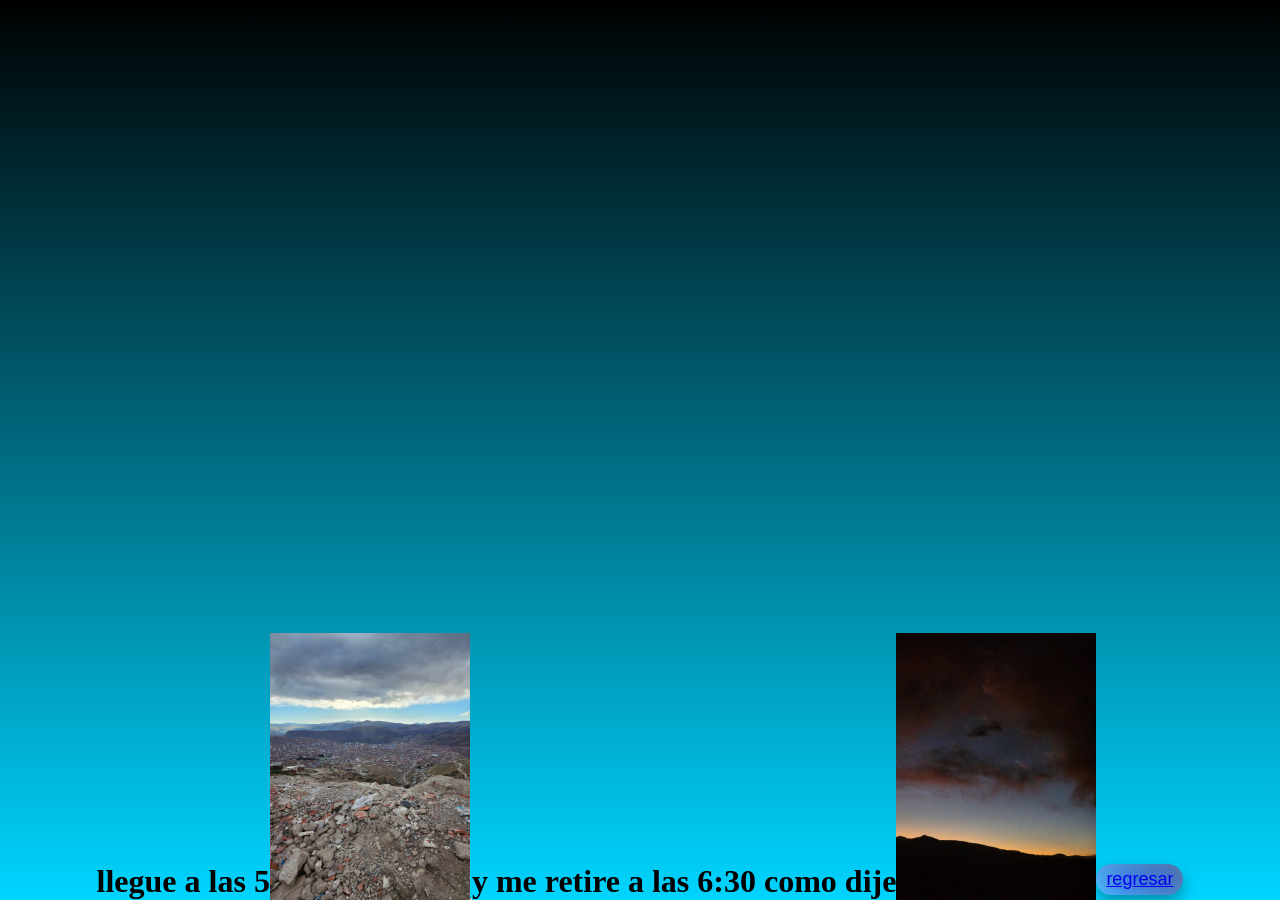
==== atardecer.html @ e9c6687a "Add files via upload" ====
<!DOCTYPE html>
<html lang="en">
<head>
    <meta charset="UTF-8">
    <meta name="viewport" content="width=device-width, initial-scale=1.0">
    <title>Document</title>
<link rel="stylesheet" href="style2.css" />

<h1>llegue a las 5</h1>
<img src="cinco.jpeg" width="200 200">
<hr>
<h1> y me retire a las 6:30 como dije </h1>
<img src="seis (1).jpeg" width="200 200">




<button class="botones"><a href="princi.html"><span>regresar</span></a></button>
</head>
<body>
    
</body>
</html>
---- style2.css ----
* {
    padding: 0;
    margin: 0;
    box-sizing: border-box;
}

:root {
    --color-bg: linear-gradient(to top, #00d4ff, #000); 
    --line-color: linear-gradient(to left top, #82ff86 20%, #144425, #104e1c);
    --flower-center: radial-gradient(circle, #000, #ff5e00);
    --leaf-color: radial-gradient(circle, #82ff86, #104e1c);
    --petal-color: radial-gradient(circle, #ff5e00, #ffbb00);
}

body {
    background-image: var(--color-bg);
    min-height: 100vh;
    display: flex;
    align-items: flex-end;
    justify-content: center;

    
}

#text {
    position: absolute;
    left: 10px;
    bottom: 10px;
    color: #fff;
    font-family: 'Pacifico', cursive;
    text-align: left;
    font-size: 20px;
    font-weight: 500;
}


@media screen and (max-width: 768px) {
    body {
        align-items: center;
    }
}

.flower_wrapper{
    position: absolute;
    left: 50%;
    bottom: 2vmin;
    animation: moving-flower-1 4s linear infinite;
}

.flower_stem{
    width: 2vmin;
    height: 65vmin;
    background-image: var(--line-color);
    border-radius: 4vmin;
    animation-delay: 0.3s;
}

.flower_center{
    position: absolute;
    top: 0vmin;
    left: 50%;
    z-index: 5;
    transform: translateX(-50%) rotate(-10deg);
    width: 20vmin;
    height: 20vmin;
    border-radius: 50%;
    background: var(--flower-center);
    animation: open-flower-middle 2s 0.4s backwards;
}

.flower_petal{
    position: absolute;
    left: 50%;
    z-index: 3;
    bottom: 55vmin;
    transform: translateX(-50%);
    width: 7vmin;
    height: 17vmin;
    height: 20vmin;
    background: var(--petal-color);
    clip-path: ellipse(50% 50% at 50% 50%);
    transform-origin: center bottom;
    animation: open-flower 2s 1s backwards;
}

.flower_petal-1{
    border-radius: 50% 50% 50% / 80% 80% 20% 20%;
    background-image: none;
    background: var(--petal-color);
    animation: open-flower 1.4s 1s backwards;
}
.flower_petal-2{
    transform: translateX(-50%) rotate(-30deg);
}
.flower_petal-3{
    transform: translateX(-50%) rotate(-60deg);
}
.flower_petal-4{
    transform: translateX(-50%) rotate(-90deg);
}
.flower_petal-5{
    transform: translateX(-50%) rotate(-120deg);
}
.flower_petal-6{
    transform: translateX(-50%) rotate(-150deg);
}
.flower_petal-7{
    transform: translateX(-50%) rotate(30deg);
}
.flower_petal-8{
    transform: translateX(-50%) rotate(60deg);
}
.flower_petal-9{
    transform: translateX(-50%) rotate(90deg);
}
.flower_petal-10{
    transform: translateX(-50%) rotate(120deg);
}
.flower_petal-11{
    transform: translateX(-50%) rotate(150deg);
}
.flower_petal-12{
    transform: translateX(-50%) rotate(180deg);
}

.flower_leaf{
    position: absolute;
    left: 60%;
    bottom: 18vmin;
    transform: translateX(-45%) rotate(80deg);
    width: 7vmin;
    height: 17vmin;
    background: var(--leaf-color);
    clip-path: none;
    border-radius: 10vmin 2vmin 10vmin 2vmin;
    transform-origin: center bottom;
}

.flower_leaf-1{
    bottom: 18vmin;
    transform: translateX(-45%) rotate(80deg);
}

.flower_leaf-2{
    bottom: 23vmin;
    transform: translateX(-55%) rotate(-80deg);
}

.flower_light{
    position: absolute;
    bottom: 70vmin;
    width: 1vmin;
    height: 1vmin;
    background-color: rgb(255, 251, 0);
    border-radius: 50%;
    filter: blur(0.2vmin);
    animation: light-ans 4s linear infinite backwards;
}

    .flower_light-1{
        left: -2vmin;
        animation-delay: 1s;
    }

    .flower_light-2{
        left: 3vmin;
        animation-delay: 0.5s;
    }

    .flower_light-3{
        left: -6vmin;
        animation-delay: 0.3s;
    }

    .flower_light-4{
        left: 6vmin;
        animation-delay: 0.9s;
    }

    .flower_light-5{
        left: -1vmin;
        animation-delay: 1.5s;
    }

    .flower_light-6{
        left: -4vmin;
        animation-delay: 3s;
    }

    .flower_light-7{
        left: 3vmin;
        animation-delay: 2s;
    }

    .flower_light-8{
        left: -6vmin;
        animation-delay: 3.5s;
    }

.light{
    position: absolute;
    bottom: 0vmin;
    width: 1vmin;
    height: 1vmin;
    background-color: rgb(255, 251, 0);
    border-radius: 50%;
    filter: blur(0.2vmin);
    animation: light-ans-background 7s linear infinite backwards;
}
    

    .light-1{
        left: 10vmin;
        animation-delay: 1s;
    }

    .light-2{
        left: 20vmin;
        animation-delay: 0.5s;
    }

    .light-3{
        left: 60vmin;
        animation-delay: 0.3s;
    }

    .light-4{
        left: 80vmin;
        animation-delay: 0.9s;
    }

    .light-5{
        left: 45vmin;
        animation-delay: 1.5s;
    }

    .light-6{
        left: 10vmin;
        animation-delay: 3s;
    }

    .light-7{
        left: 90vmax;
        animation-delay: 2s;
    }

    .light-8{
        left: 60vmax;
        animation-delay: 3.5s;
    }

    .light-9{
        left: 70vmax;
        animation-delay: 2s;
    }

    .light-10{
        left: 95vmax;
        animation-delay: 3.5s;
    }

    .light-11{
        left: 75vmax;
        animation-delay: 3s;
    }

    .light-12{
        left: 85vmax;
        animation-delay: 0.5s;
    }

@keyframes open-flower-leaves{
    0%{
        opacity: 0;
        transform: translateX(-50%) scale(0);
    }
}

@keyframes open-flower{
    0%{
        transform: translateX(-50%) rotate(0);
    }
}

@keyframes open-flower-middle{
    0%{
        opacity: 0;
        transform: translateX(-50%) scale(0);
    }
}

@keyframes light-ans {
    0% {
      opacity: 0;
      transform: translateY(0vmin);
    }
  
    25% {
      opacity: 1;
      transform: translateY(-5vmin) translateX(-2vmin);
    }
  
    50% {
      opacity: 1;
      transform: translateY(-15vmin) translateX(2vmin);
      filter: blur(0.2vmin);
    }
  
    75% {
      transform: translateY(-20vmin) translateX(-2vmin);
      filter: blur(0.2vmin);
    }
  
    100% {
      transform: translateY(-30vmin);
      opacity: 0;
      filter: blur(1vmin);
    }
}

@keyframes light-ans-background {
    0% {
      opacity: 0;
      transform: translateY(0vmin);
    }
  
    25% {
      opacity: 1;
      transform: translateY(-10vmin) translateX(-2vmin);
    }
  
    50% {
      opacity: 1;
      transform: translateY(-20vmin) translateX(2vmin);
      filter: blur(0.2vmin);
    }
  
    60% {
      transform: translateY(-30vmin) translateX(-2vmin);
      filter: blur(0.2vmin);
    }
  
    70% {
        transform: translateY(-40vmin) translateX(2vmin);
        filter: blur(0.2vmin);
    }

    80% {
        transform: translateY(-50vmin) translateX(-2vmin);
        filter: blur(0.2vmin);
    }

    100% {
      transform: translateY(-60vmin);
      opacity: 0;
      filter: blur(1vmin);
    }
}


@media (max-width: 758px) {
    .carta {
        max-width: 100%; /* Cambiar el ancho máximo para que ocupe todo el ancho */
        max-height: none; /* Eliminar la altura máxima para que sea variable */
        position: relative; /* Cambiar la posición a relativa para que siga el flujo del documento */
        margin: 0 20px 450px 20px; /* Centrar horizontalmente y agregar margen inferior */
    }
    h1{
        color: black;
        font-size: 15px;
        font-weight: 400;
        text-align: justify;
    }
}
.botones {
   padding: 5px 10px;
        font-size: 18px;
        font-family: "Poppins", sans-serif;
        font-weight: 5;
        color: #70beef;
        background: linear-gradient(45deg, #4EBCFF,  #5374A7);
        border: none;
        border-radius: 50px;
        cursor: pointer;
        box-shadow: 0 8px 15px rgba(0, 0, 0, 0.3);
        transition: all 0.3s ease;
        position: relative;
        overflow: hidden;
        z-index: 999;
        margin: 5px 0;
    text-shadow:0 0 20px currentColor;}
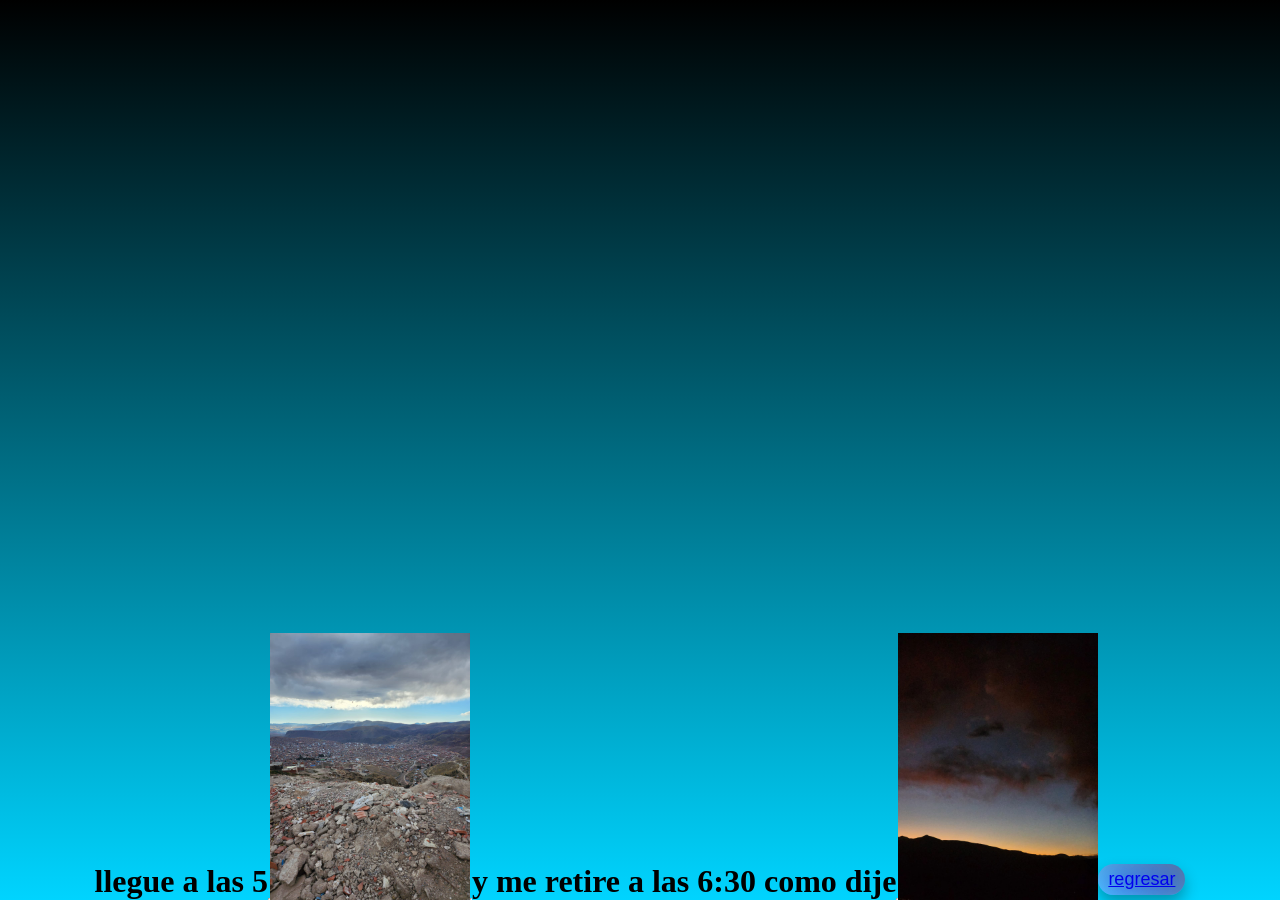
==== commit 3130f66a: "Update atardecer.html" ====
--- a/atardecer.html
+++ b/atardecer.html
@@ -7,9 +7,12 @@
 <link rel="stylesheet" href="style2.css" />
 
 <h1>llegue a las 5</h1>
+    <hr>
+    
 <img src="cinco.jpeg" width="200 200">
 <hr>
 <h1> y me retire a las 6:30 como dije </h1>
+    <hr>
 <img src="seis (1).jpeg" width="200 200">
 
 
@@ -20,4 +23,4 @@
 <body>
     
 </body>
-</html>+</html>
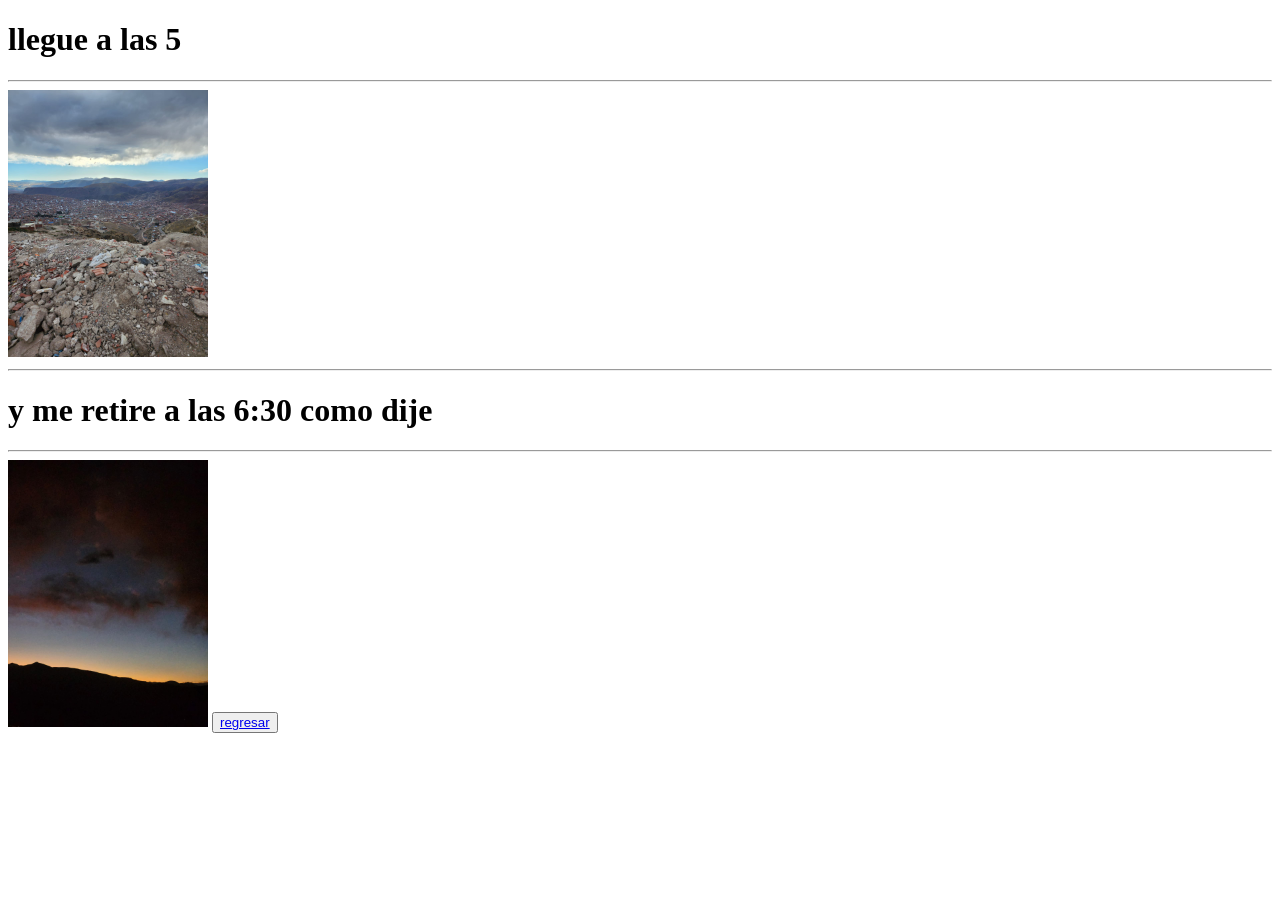
==== commit 296e6d64: "Update atardecer.html" ====
--- a/atardecer.html
+++ b/atardecer.html
@@ -4,7 +4,7 @@
     <meta charset="UTF-8">
     <meta name="viewport" content="width=device-width, initial-scale=1.0">
     <title>Document</title>
-<link rel="stylesheet" href="style2.css" />
+
 
 <h1>llegue a las 5</h1>
     <hr>
